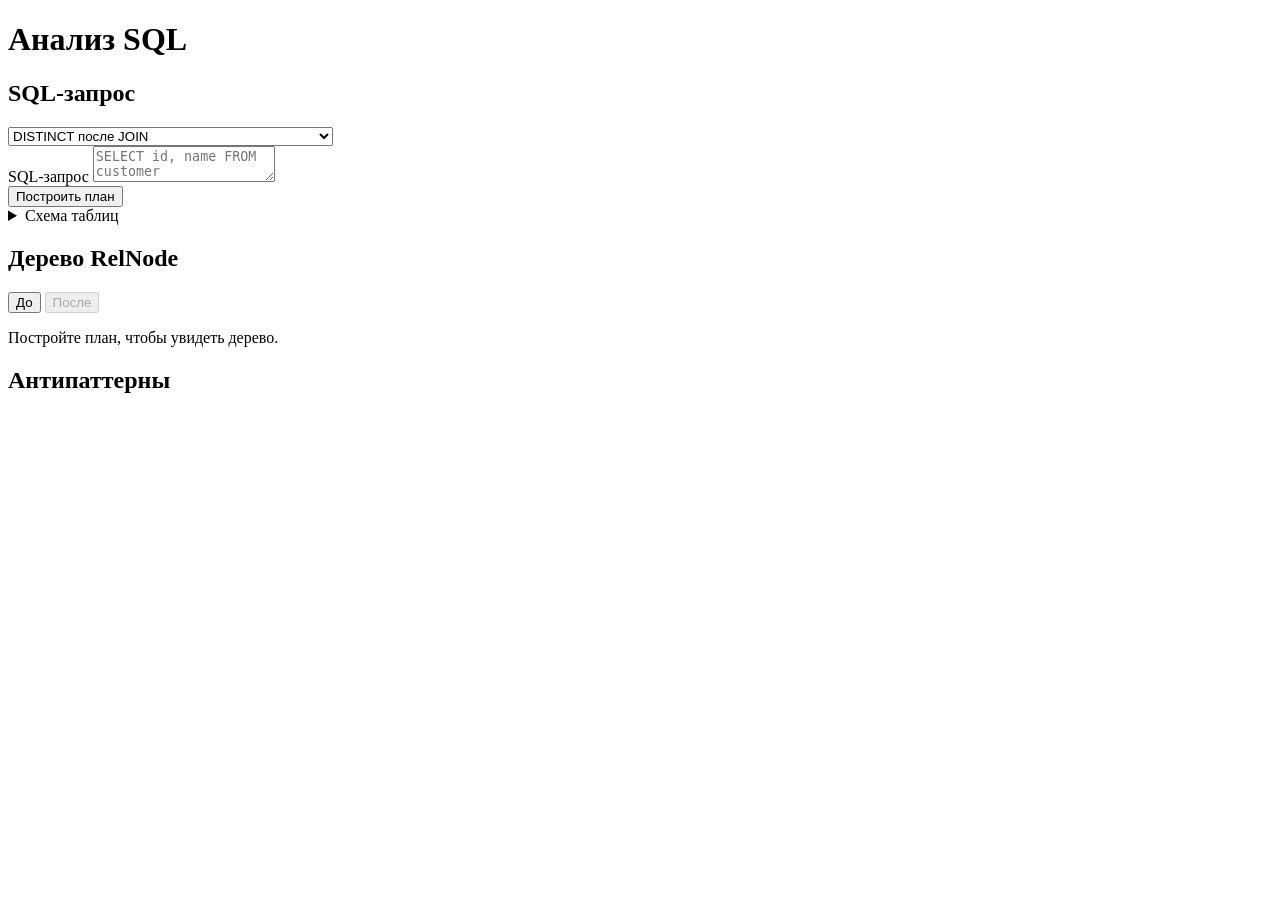
==== demo/src/main/resources/web/index.html @ 1f2cbeca "Show rewritten SQL and optimized Calcite plans" ====
<!doctype html>
<html lang="ru">
<head>
  <meta charset="utf-8">
  <meta name="viewport" content="width=device-width, initial-scale=1">
  <meta name="description" content="Демонстрация анализа логического плана SQL в Apache Calcite.">
  <title>Анализ SQL</title>
  <link rel="icon" href="data:,">
  <link rel="stylesheet" href="/style.css">
  <script src="/app.js" defer></script>
</head>
<body>
  <main>
    <h1>Анализ SQL</h1>
    <div class="workspace">
      <section class="editor" aria-labelledby="editor-title">
          <h2 id="editor-title">SQL-запрос</h2>
          <select id="example" aria-label="Пример SQL">
            <optgroup label="Антипаттерны">
              <option value="distinct-join">DISTINCT после JOIN</option>
              <option value="redundant-distinct">DISTINCT над уникальным входом</option>
              <option value="distinct-group-by">DISTINCT вместе с GROUP BY</option>
              <option value="group-filter">Фильтр по ключу группировки</option>
              <option value="null-comparison">Сравнение с NULL</option>
              <option value="null-filter">Всегда ложный фильтр: WHERE name = NULL</option>
              <option value="left-join-filter">Фильтр после LEFT JOIN</option>
              <option value="cartesian-product">Декартово произведение</option>
            </optgroup>
            <optgroup label="Контрпримеры">
              <option value="exists">EXISTS вместо JOIN</option>
              <option value="without-key">DISTINCT без ключа</option>
              <option value="is-null">Проверка IS NULL</option>
              <option value="join-in-where">Связь таблиц в WHERE</option>
              <option value="having-count">HAVING по COUNT</option>
              <option value="left-join-is-null">LEFT JOIN для поиска отсутствующих строк</option>
            </optgroup>
          </select>
          <form id="sql-form">
            <label class="sr-only" for="sql">SQL-запрос</label>
            <textarea id="sql" name="sql" spellcheck="false" autocapitalize="off" autocomplete="off" placeholder="SELECT id, name FROM customer"></textarea>
            <div class="run-row"><button id="analyze" type="submit" title="Ctrl / ⌘ + Enter">Построить план</button></div>
          </form>
          <p class="error" id="error" role="alert" hidden></p>
          <details class="schema">
            <summary>Схема таблиц</summary>
            <div class="tables">
              <pre>customer
  id INTEGER PRIMARY KEY
  name VARCHAR(100)</pre>
              <pre>orders
  id INTEGER PRIMARY KEY
  customer_id INTEGER
  status VARCHAR(20)</pre>
            </div>
          </details>
      </section>
      <section id="optimization" class="optimization" aria-labelledby="optimized-sql-title" hidden>
        <h2 id="optimized-sql-title">SQL после преобразований</h2>
        <textarea id="optimized-sql" aria-label="SQL после преобразований" readonly spellcheck="false"></textarea>
        <p id="optimization-state"></p>
      </section>
      <section class="plan" aria-labelledby="tree-title">
        <div class="section-heading"><h2 id="tree-title">Дерево RelNode</h2><span id="node-count"></span></div>
        <div class="plan-tabs" aria-label="Версия плана">
          <button id="before" type="button" aria-pressed="true">До</button>
          <button id="after" type="button" aria-pressed="false" disabled>После</button>
        </div>
        <span id="state" role="status" class="sr-only"></span>
        <div id="empty" class="empty"><p>Постройте план, чтобы увидеть дерево.</p></div>
        <div id="result" hidden>
          <div class="tree-scroll" tabindex="0" role="region" aria-label="Дерево логического плана"><ul class="tree" id="tree"></ul></div>
          <div class="inspector">
            <h3 id="selected-title">Узел</h3>
            <dl id="attributes"></dl>
            <details><summary>Колонки и ссылки $n</summary><div id="fields"></div></details>
          </div>
          <details class="raw-plan"><summary>Текстовый план Calcite</summary><pre id="plan"></pre></details>
        </div>
      </section>
      <section class="findings" aria-labelledby="finding-title">
          <h2 id="finding-title">Антипаттерны</h2>
          <div id="finding" hidden></div>
      </section>
    </div>
    <noscript>Для отображения дерева включите JavaScript.</noscript>
  </main>
</body>
</html>
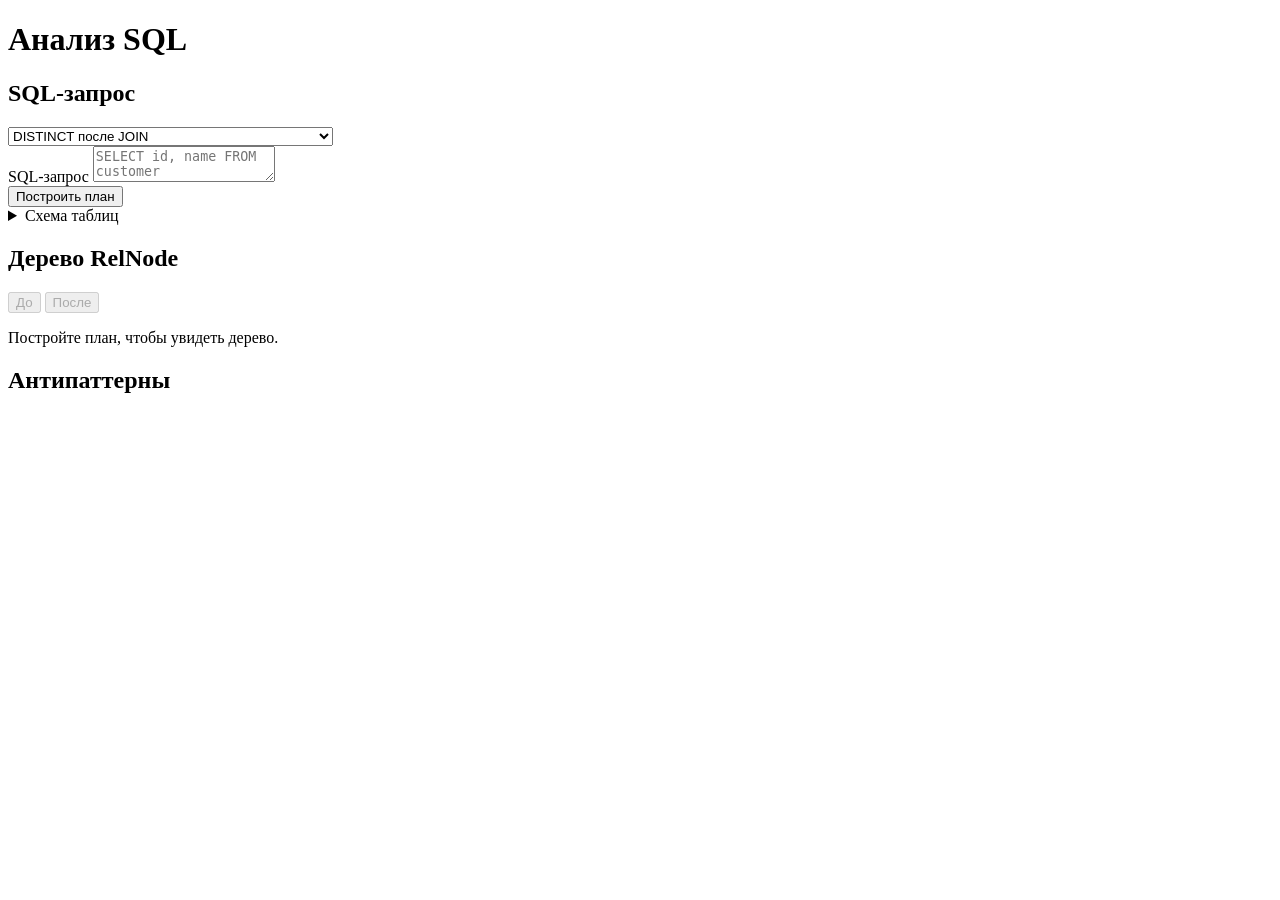
==== commit f7c4491a: "Keep SQL editor in sync with selected plan" ====
--- a/demo/src/main/resources/web/index.html
+++ b/demo/src/main/resources/web/index.html
@@ -54,16 +54,12 @@
             </div>
           </details>
       </section>
-      <section id="optimization" class="optimization" aria-labelledby="optimized-sql-title" hidden>
-        <h2 id="optimized-sql-title">SQL после преобразований</h2>
-        <textarea id="optimized-sql" aria-label="SQL после преобразований" readonly spellcheck="false"></textarea>
-        <p id="optimization-state"></p>
-      </section>
       <section class="plan" aria-labelledby="tree-title">
         <div class="section-heading"><h2 id="tree-title">Дерево RelNode</h2><span id="node-count"></span></div>
         <div class="plan-tabs" aria-label="Версия плана">
-          <button id="before" type="button" aria-pressed="true">До</button>
+          <button id="before" type="button" aria-pressed="false" disabled>До</button>
           <button id="after" type="button" aria-pressed="false" disabled>После</button>
+          <span id="optimization-state"></span>
         </div>
         <span id="state" role="status" class="sr-only"></span>
         <div id="empty" class="empty"><p>Постройте план, чтобы увидеть дерево.</p></div>
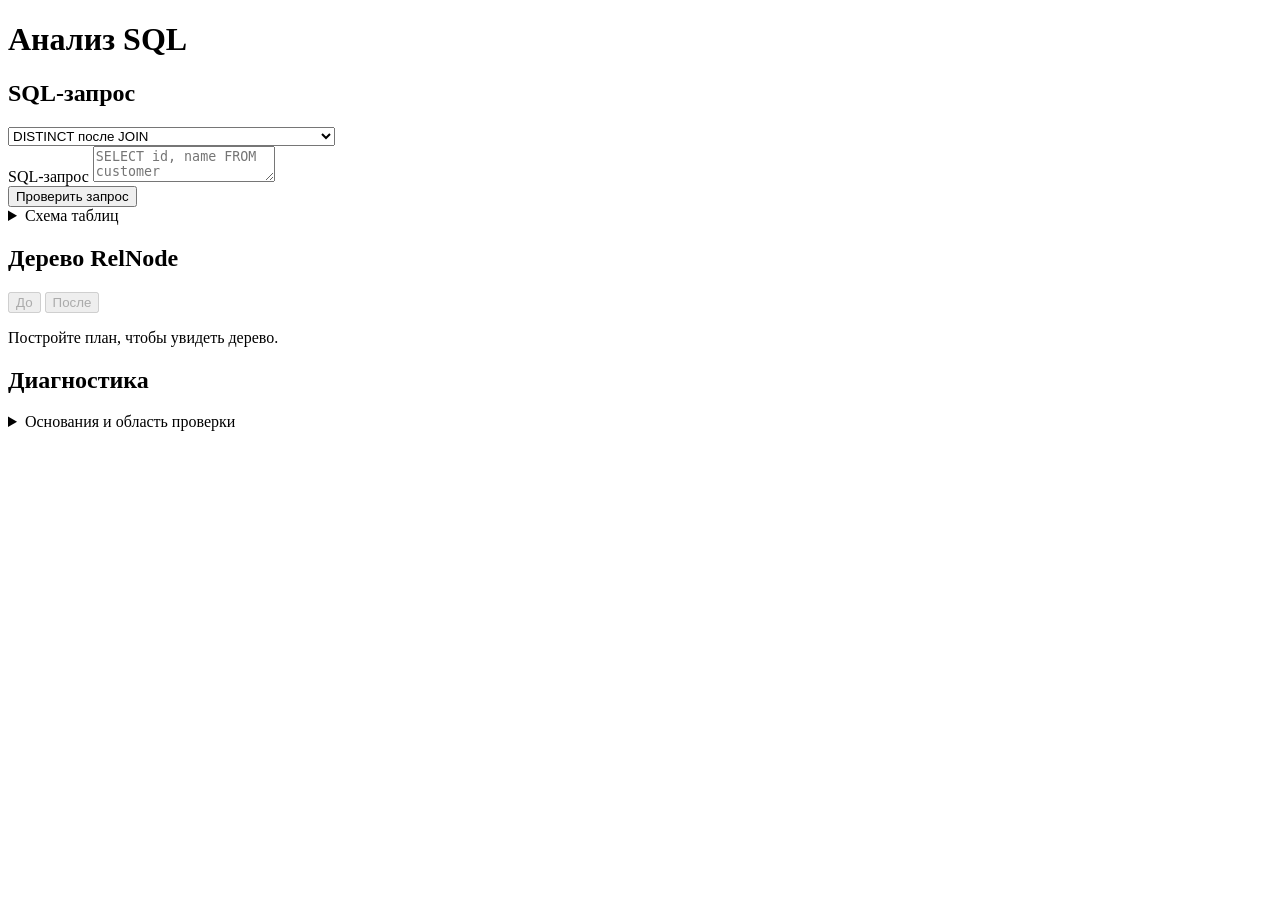
==== commit c9b06240: "Integrate symbolic property analysis into SQL demo" ====
--- a/demo/src/main/resources/web/index.html
+++ b/demo/src/main/resources/web/index.html
@@ -16,19 +16,31 @@
       <section class="editor" aria-labelledby="editor-title">
           <h2 id="editor-title">SQL-запрос</h2>
           <select id="example" aria-label="Пример SQL">
+            <optgroup label="Проверка свойств">
+              <option value="conditional-distinct">Уникальность ABS(id) при id &gt; 0</option>
+              <option value="contradictory-filter">Противоречие в WHERE</option>
+              <option value="unused-left-join">Неиспользуемая сторона LEFT JOIN</option>
+              <option value="context-join">Ключ JOIN с учётом WHERE</option>
+              <option value="right-join-filter">RIGHT JOIN с отбрасыванием NULL</option>
+              <option value="disjoint-union">UNION непересекающихся уникальных ветвей</option>
+            </optgroup>
             <optgroup label="Антипаттерны">
-              <option value="distinct-join">DISTINCT после JOIN</option>
+              <option value="distinct-join" selected>DISTINCT после JOIN</option>
+              <option value="ordered-exists">DISTINCT + JOIN с ORDER BY и LIMIT</option>
+              <option value="without-key">JOIN → EXISTS с сохранением DISTINCT</option>
               <option value="redundant-distinct">DISTINCT над уникальным входом</option>
               <option value="distinct-group-by">DISTINCT вместе с GROUP BY</option>
               <option value="group-filter">Фильтр по ключу группировки</option>
+              <option value="mixed-having">HAVING по ключу и агрегату</option>
               <option value="null-comparison">Сравнение с NULL</option>
               <option value="null-filter">Всегда ложный фильтр: WHERE name = NULL</option>
               <option value="left-join-filter">Фильтр после LEFT JOIN</option>
               <option value="cartesian-product">Декартово произведение</option>
             </optgroup>
             <optgroup label="Контрпримеры">
+              <option value="overlapping-union">UNION с пересекающимися ветвями</option>
+              <option value="fanout-left-join">LEFT JOIN размножает строки</option>
               <option value="exists">EXISTS вместо JOIN</option>
-              <option value="without-key">DISTINCT без ключа</option>
               <option value="is-null">Проверка IS NULL</option>
               <option value="join-in-where">Связь таблиц в WHERE</option>
               <option value="having-count">HAVING по COUNT</option>
@@ -38,7 +50,7 @@
           <form id="sql-form">
             <label class="sr-only" for="sql">SQL-запрос</label>
             <textarea id="sql" name="sql" spellcheck="false" autocapitalize="off" autocomplete="off" placeholder="SELECT id, name FROM customer"></textarea>
-            <div class="run-row"><button id="analyze" type="submit" title="Ctrl / ⌘ + Enter">Построить план</button></div>
+            <div class="run-row"><button id="analyze" type="submit" title="Ctrl / ⌘ + Enter">Проверить запрос</button></div>
           </form>
           <p class="error" id="error" role="alert" hidden></p>
           <details class="schema">
@@ -74,8 +86,18 @@
         </div>
       </section>
       <section class="findings" aria-labelledby="finding-title">
-          <h2 id="finding-title">Антипаттерны</h2>
+          <h2 id="finding-title">Диагностика</h2>
           <div id="finding" hidden></div>
+          <details class="analysis-scope">
+            <summary>Основания и область проверки</summary>
+            <p>Символьный анализ учитывает кратность строк, NULL, типы и PRIMARY KEY из схемы выше.
+              Поддерживаются чистые выражения с определённым результатом для всех допустимых входов.
+              На проверку свойств каждого плана отведена 1 секунда.</p>
+            <p>Доказанное свойство относится к указанному узлу и его контексту.
+              «После» применяет доступные преобразования исходного SQL и заново строит дерево.
+              Для вложенных конструкций часть рекомендаций требует ручного изменения SQL.
+              Время выполнения запроса в СУБД измеряется отдельно.</p>
+          </details>
       </section>
     </div>
     <noscript>Для отображения дерева включите JavaScript.</noscript>
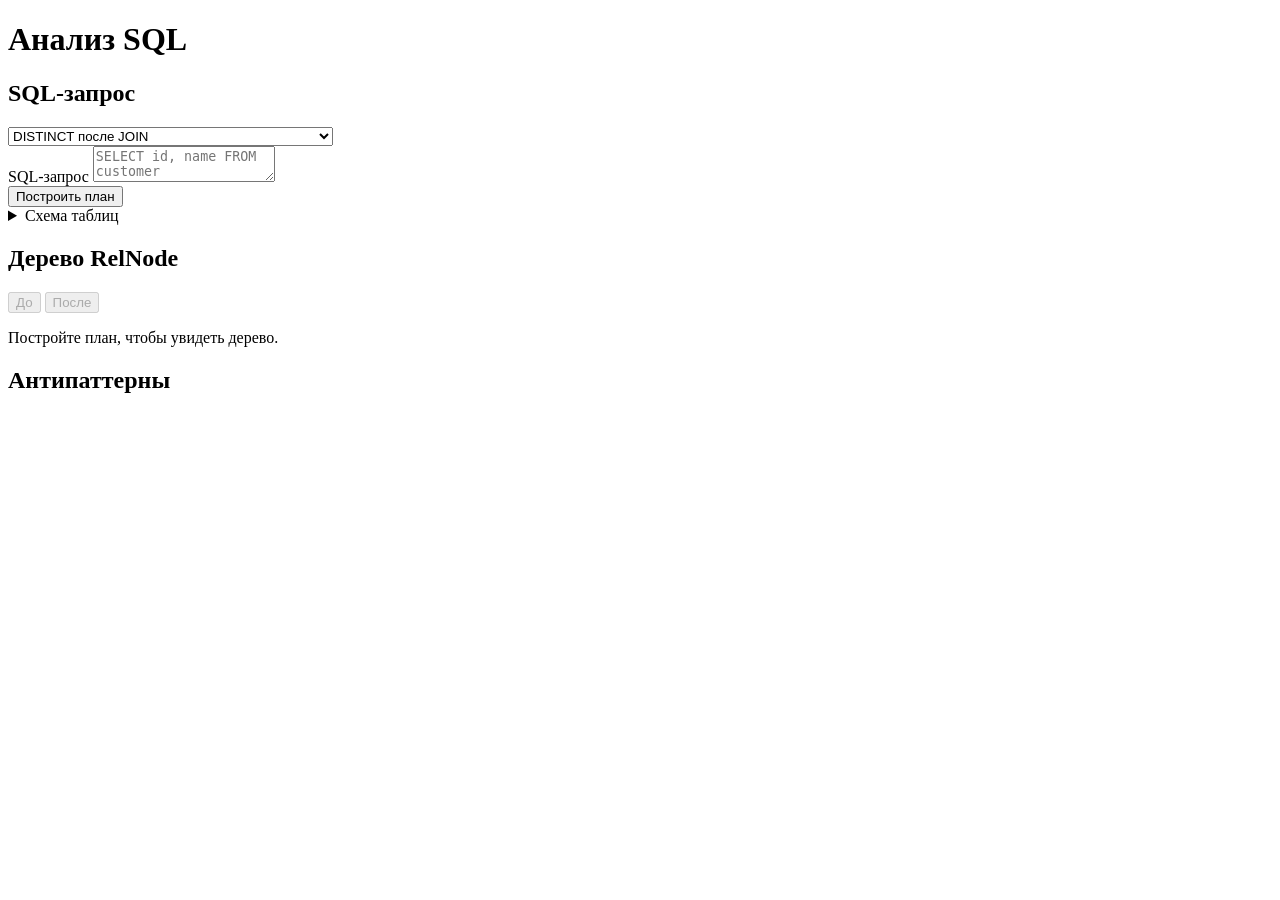
==== commit 6d4e1e1f: "Merge current main and reuse shared SQL rewrite engine in DBeaver" ====
--- a/demo/src/main/resources/web/index.html
+++ b/demo/src/main/resources/web/index.html
@@ -16,16 +16,8 @@
       <section class="editor" aria-labelledby="editor-title">
           <h2 id="editor-title">SQL-запрос</h2>
           <select id="example" aria-label="Пример SQL">
-            <optgroup label="Проверка свойств">
-              <option value="conditional-distinct">Уникальность ABS(id) при id &gt; 0</option>
-              <option value="contradictory-filter">Противоречие в WHERE</option>
-              <option value="unused-left-join">Неиспользуемая сторона LEFT JOIN</option>
-              <option value="context-join">Ключ JOIN с учётом WHERE</option>
-              <option value="right-join-filter">RIGHT JOIN с отбрасыванием NULL</option>
-              <option value="disjoint-union">UNION непересекающихся уникальных ветвей</option>
-            </optgroup>
             <optgroup label="Антипаттерны">
-              <option value="distinct-join" selected>DISTINCT после JOIN</option>
+              <option value="distinct-join">DISTINCT после JOIN</option>
               <option value="ordered-exists">DISTINCT + JOIN с ORDER BY и LIMIT</option>
               <option value="without-key">JOIN → EXISTS с сохранением DISTINCT</option>
               <option value="redundant-distinct">DISTINCT над уникальным входом</option>
@@ -38,8 +30,6 @@
               <option value="cartesian-product">Декартово произведение</option>
             </optgroup>
             <optgroup label="Контрпримеры">
-              <option value="overlapping-union">UNION с пересекающимися ветвями</option>
-              <option value="fanout-left-join">LEFT JOIN размножает строки</option>
               <option value="exists">EXISTS вместо JOIN</option>
               <option value="is-null">Проверка IS NULL</option>
               <option value="join-in-where">Связь таблиц в WHERE</option>
@@ -50,7 +40,7 @@
           <form id="sql-form">
             <label class="sr-only" for="sql">SQL-запрос</label>
             <textarea id="sql" name="sql" spellcheck="false" autocapitalize="off" autocomplete="off" placeholder="SELECT id, name FROM customer"></textarea>
-            <div class="run-row"><button id="analyze" type="submit" title="Ctrl / ⌘ + Enter">Проверить запрос</button></div>
+            <div class="run-row"><button id="analyze" type="submit" title="Ctrl / ⌘ + Enter">Построить план</button></div>
           </form>
           <p class="error" id="error" role="alert" hidden></p>
           <details class="schema">
@@ -86,18 +76,8 @@
         </div>
       </section>
       <section class="findings" aria-labelledby="finding-title">
-          <h2 id="finding-title">Диагностика</h2>
+          <h2 id="finding-title">Антипаттерны</h2>
           <div id="finding" hidden></div>
-          <details class="analysis-scope">
-            <summary>Основания и область проверки</summary>
-            <p>Символьный анализ учитывает кратность строк, NULL, типы и PRIMARY KEY из схемы выше.
-              Поддерживаются чистые выражения с определённым результатом для всех допустимых входов.
-              На проверку свойств каждого плана отведена 1 секунда.</p>
-            <p>Доказанное свойство относится к указанному узлу и его контексту.
-              «После» применяет доступные преобразования исходного SQL и заново строит дерево.
-              Для вложенных конструкций часть рекомендаций требует ручного изменения SQL.
-              Время выполнения запроса в СУБД измеряется отдельно.</p>
-          </details>
       </section>
     </div>
     <noscript>Для отображения дерева включите JavaScript.</noscript>
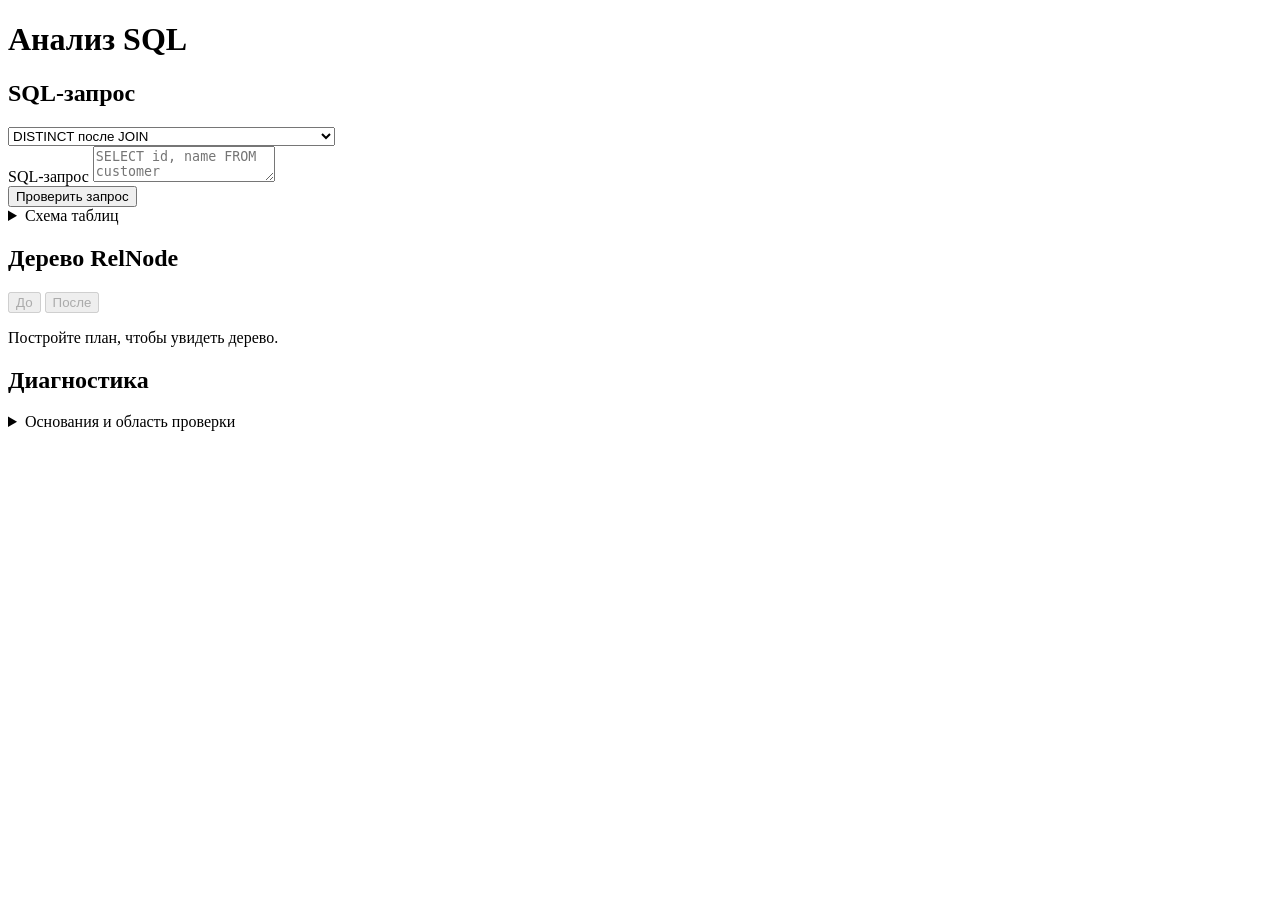
==== commit 466bdaf0: "Merge pull request #4 from Vaneshik/codex/research-demo Integrate symbolic property analysis into SQ" ====
--- a/demo/src/main/resources/web/index.html
+++ b/demo/src/main/resources/web/index.html
@@ -16,8 +16,16 @@
       <section class="editor" aria-labelledby="editor-title">
           <h2 id="editor-title">SQL-запрос</h2>
           <select id="example" aria-label="Пример SQL">
+            <optgroup label="Проверка свойств">
+              <option value="conditional-distinct">Уникальность ABS(id) при id &gt; 0</option>
+              <option value="contradictory-filter">Противоречие в WHERE</option>
+              <option value="unused-left-join">Неиспользуемая сторона LEFT JOIN</option>
+              <option value="context-join">Ключ JOIN с учётом WHERE</option>
+              <option value="right-join-filter">RIGHT JOIN с отбрасыванием NULL</option>
+              <option value="disjoint-union">UNION непересекающихся уникальных ветвей</option>
+            </optgroup>
             <optgroup label="Антипаттерны">
-              <option value="distinct-join">DISTINCT после JOIN</option>
+              <option value="distinct-join" selected>DISTINCT после JOIN</option>
               <option value="ordered-exists">DISTINCT + JOIN с ORDER BY и LIMIT</option>
               <option value="without-key">JOIN → EXISTS с сохранением DISTINCT</option>
               <option value="redundant-distinct">DISTINCT над уникальным входом</option>
@@ -30,6 +38,8 @@
               <option value="cartesian-product">Декартово произведение</option>
             </optgroup>
             <optgroup label="Контрпримеры">
+              <option value="overlapping-union">UNION с пересекающимися ветвями</option>
+              <option value="fanout-left-join">LEFT JOIN размножает строки</option>
               <option value="exists">EXISTS вместо JOIN</option>
               <option value="is-null">Проверка IS NULL</option>
               <option value="join-in-where">Связь таблиц в WHERE</option>
@@ -40,7 +50,7 @@
           <form id="sql-form">
             <label class="sr-only" for="sql">SQL-запрос</label>
             <textarea id="sql" name="sql" spellcheck="false" autocapitalize="off" autocomplete="off" placeholder="SELECT id, name FROM customer"></textarea>
-            <div class="run-row"><button id="analyze" type="submit" title="Ctrl / ⌘ + Enter">Построить план</button></div>
+            <div class="run-row"><button id="analyze" type="submit" title="Ctrl / ⌘ + Enter">Проверить запрос</button></div>
           </form>
           <p class="error" id="error" role="alert" hidden></p>
           <details class="schema">
@@ -76,8 +86,18 @@
         </div>
       </section>
       <section class="findings" aria-labelledby="finding-title">
-          <h2 id="finding-title">Антипаттерны</h2>
+          <h2 id="finding-title">Диагностика</h2>
           <div id="finding" hidden></div>
+          <details class="analysis-scope">
+            <summary>Основания и область проверки</summary>
+            <p>Символьный анализ учитывает кратность строк, NULL, типы и PRIMARY KEY из схемы выше.
+              Поддерживаются чистые выражения с определённым результатом для всех допустимых входов.
+              На проверку свойств каждого плана отведена 1 секунда.</p>
+            <p>Доказанное свойство относится к указанному узлу и его контексту.
+              «После» применяет доступные преобразования исходного SQL и заново строит дерево.
+              Для вложенных конструкций часть рекомендаций требует ручного изменения SQL.
+              Время выполнения запроса в СУБД измеряется отдельно.</p>
+          </details>
       </section>
     </div>
     <noscript>Для отображения дерева включите JavaScript.</noscript>
